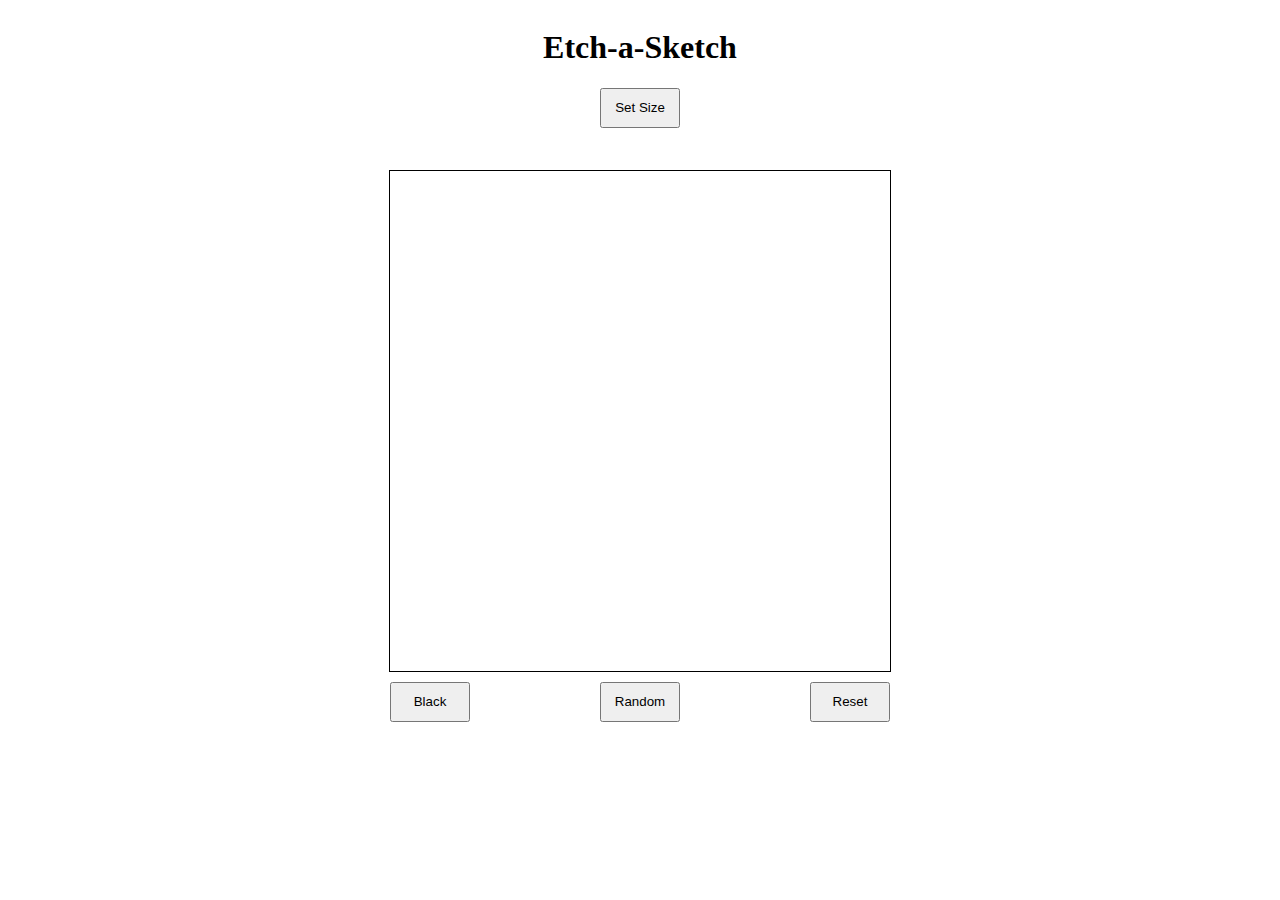
==== odin-etch/index.html @ 33c8c94c "Update RPS project. Add Etch-a-Sketch project." ====
<!DOCTYPE html>
<html lang="en">
<head>
    <meta charset="UTF-8">
    <meta name="viewport" content="width=device-width, initial-scale=1.0">
    <title>Etch-a-Sketch</title>
    <link rel="stylesheet" href="style.css">
</head>
<body>
    <h1>Etch-a-Sketch</h1>
    <button id="size-btn">Set Size</button>
    <p id="message"></p>
    <div id="container"></div>
    <div id="button-container">
        <button id="black-btn">Black</button>
        <button id="random-btn">Random</button>
        <button id="reset-btn">Reset</button>
    </div>

    <script src="script.js"></script>
</body>
</html>
---- odin-etch/style.css ----
body {
    display: flex;
    flex-direction: column;
    justify-content: center;
    align-items: center;
    
}

button {
    width: 80px;
    height: 40px;
}

#container {
    border: 1px solid black;
    width: 500px;
    height: 500px;
    margin: 10px;
    display: grid;

}

#button-container {
    display: flex;
    width: 500px;
    justify-content: space-between;
}
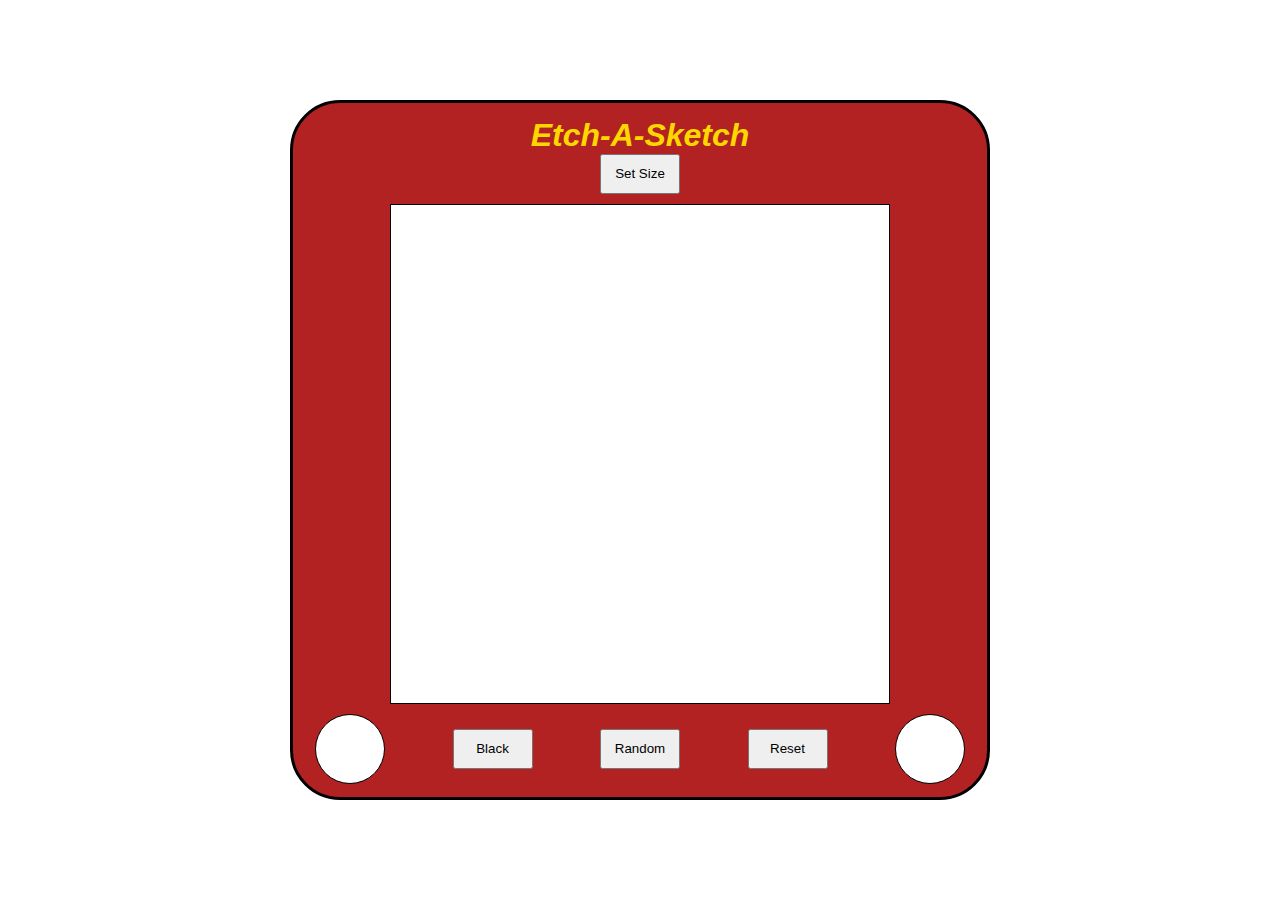
==== commit 27a53a78: "Remake RPS, Etch-A-Sketch, and Calculator project" ====
--- a/odin-etch/index.html
+++ b/odin-etch/index.html
@@ -3,20 +3,24 @@
 <head>
     <meta charset="UTF-8">
     <meta name="viewport" content="width=device-width, initial-scale=1.0">
-    <title>Etch-a-Sketch</title>
+    <title>Etch-A-Sketch</title>
     <link rel="stylesheet" href="style.css">
 </head>
 <body>
-    <h1>Etch-a-Sketch</h1>
-    <button id="size-btn">Set Size</button>
-    <p id="message"></p>
-    <div id="container"></div>
-    <div id="button-container">
-        <button id="black-btn">Black</button>
-        <button id="random-btn">Random</button>
-        <button id="reset-btn">Reset</button>
-    </div>
-
+    <div id="etch">
+        <div id="top">
+            <h1>Etch-A-Sketch</h1>
+            <div><button id="size">Set Size</button></div>
+        </div>
+        <div id="screen"></div>
+        <div id="button-container">
+            <div class="circle"></div>
+            <button id="black">Black</button>
+            <button id="random">Random</button>
+            <button id="reset">Reset</button>
+            <div class="circle"></div>
+        </div>
+    </div> 
     <script src="script.js"></script>
 </body>
 </html>--- a/odin-etch/style.css
+++ b/odin-etch/style.css
@@ -1,9 +1,15 @@
+* {
+    box-sizing: border-box;
+    margin: 0;
+    font-family: sans-serif;
+}
+
 body {
+    width: 100vw;
+    height: 100vh;
     display: flex;
-    flex-direction: column;
     justify-content: center;
     align-items: center;
-    
 }
 
 button {
@@ -11,17 +17,50 @@
     height: 40px;
 }
 
-#container {
+#etch {
+    border: 3px solid black;
+    border-radius: 50px;
+    overflow: hidden;
+    background-color: firebrick;
+    width: 700px;
+    height: 700px;
+    display: flex;
+    flex-direction: column;
+    align-items: center;
+    justify-content: center;
+}
+
+#top {
+    display: flex;
+    flex-direction: column;
+    align-items: center;
+}
+
+h1 {
+    font-style: italic;
+    color: gold;
+}
+
+#screen {
     border: 1px solid black;
     width: 500px;
     height: 500px;
-    margin: 10px;
+    background-color: white;
+    margin: 10px 0;
     display: grid;
-
 }
 
 #button-container {
+    width: 650px;
     display: flex;
-    width: 500px;
+    align-items: center;
     justify-content: space-between;
+}
+
+.circle {
+    width: 70px;
+    height: 70px;
+    background-color: white;
+    border: 1px solid black;
+    border-radius: 50%;
 }